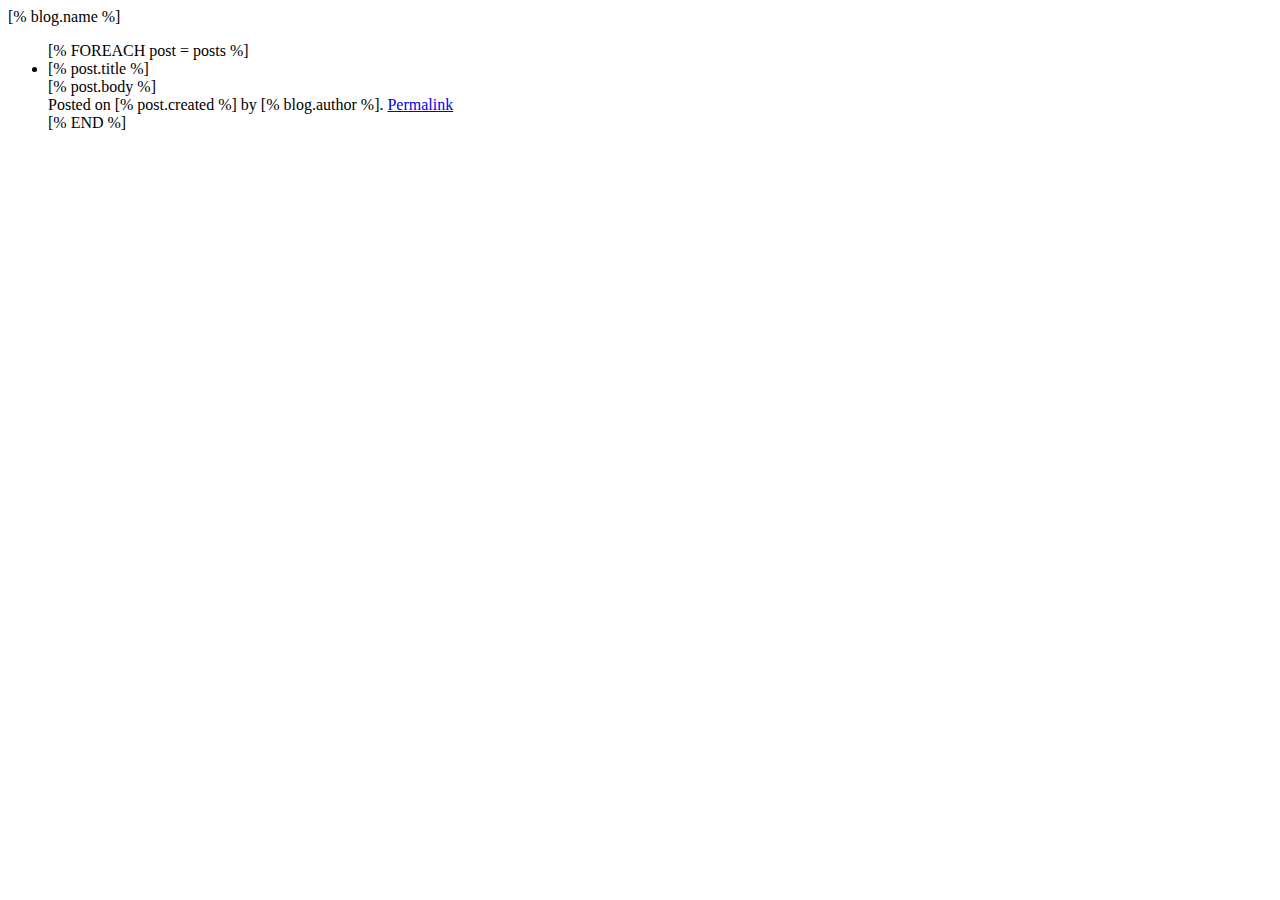
==== web/index.html @ 8fc1400d "initial commit" ====
<!DOCTYPE html>
<html>
  <head>
    <title>Blog</title>
    <link rel="stylesheet" href="/basic.css">
  </head>
  <body>
    <header>[% blog.name %]</header>
    <section>
      <ul>
	[% FOREACH post = posts %]
	<li>
	  <div class="article" id="[% post.id %]">
	    <header>[% post.title %]</header>
	    <div class="body">
	      [% post.body %]
	    </div>
	    <div class="byline">
	      Posted on [% post.created %] by [% blog.author %].  <a href="[% post.uri %]">Permalink</a>
	    </div>
	  </div>
	</li>
	[% END %]
      </ul>
    </section>
  </body>
</html>
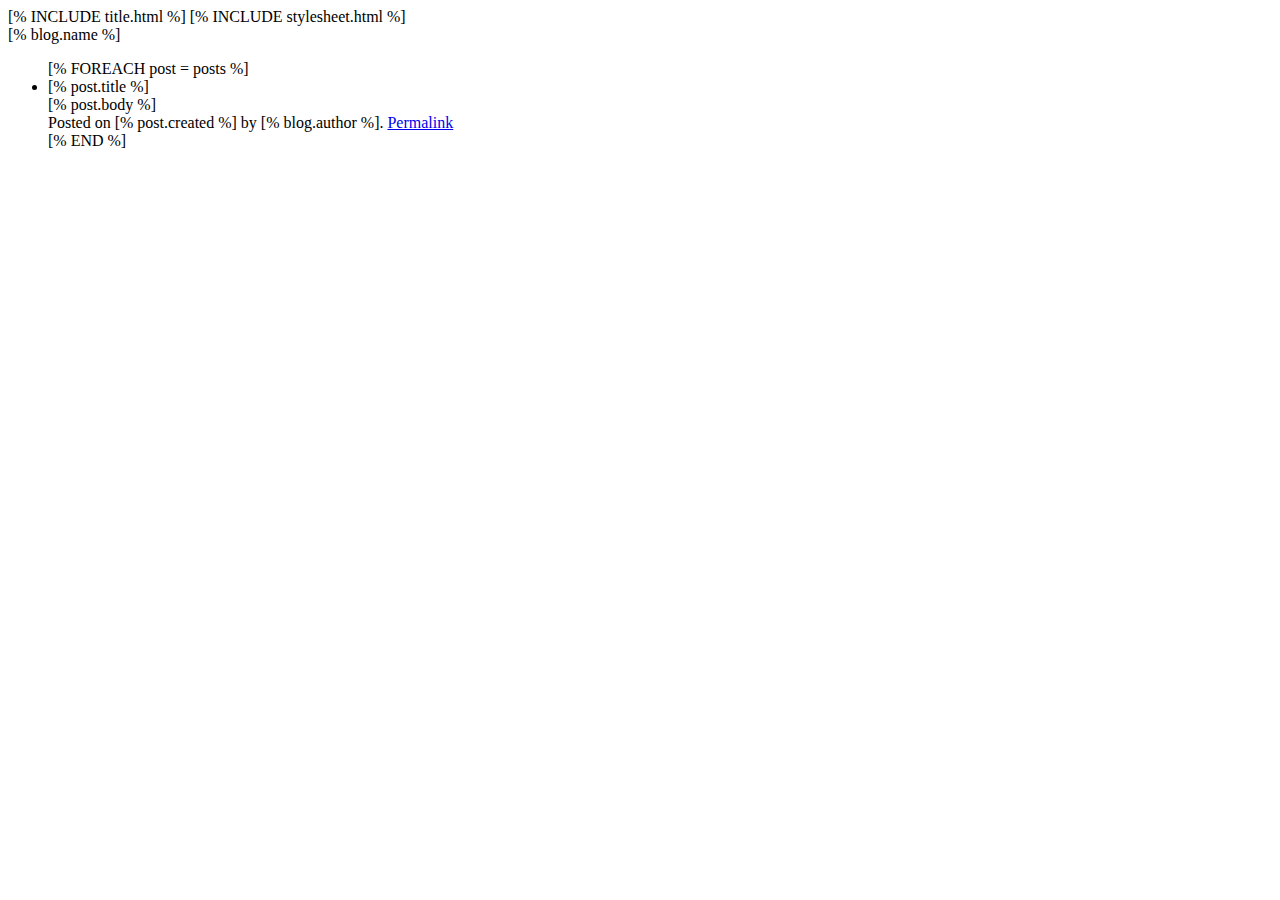
==== commit ee55a314: "refactored title and stylesheet in the templates" ====
--- a/web/index.html
+++ b/web/index.html
@@ -1,8 +1,8 @@
 <!DOCTYPE html>
 <html>
   <head>
-    <title>Blog</title>
-    <link rel="stylesheet" href="/basic.css">
+    [% INCLUDE title.html %]
+    [% INCLUDE stylesheet.html %]
   </head>
   <body>
     <header>[% blog.name %]</header>
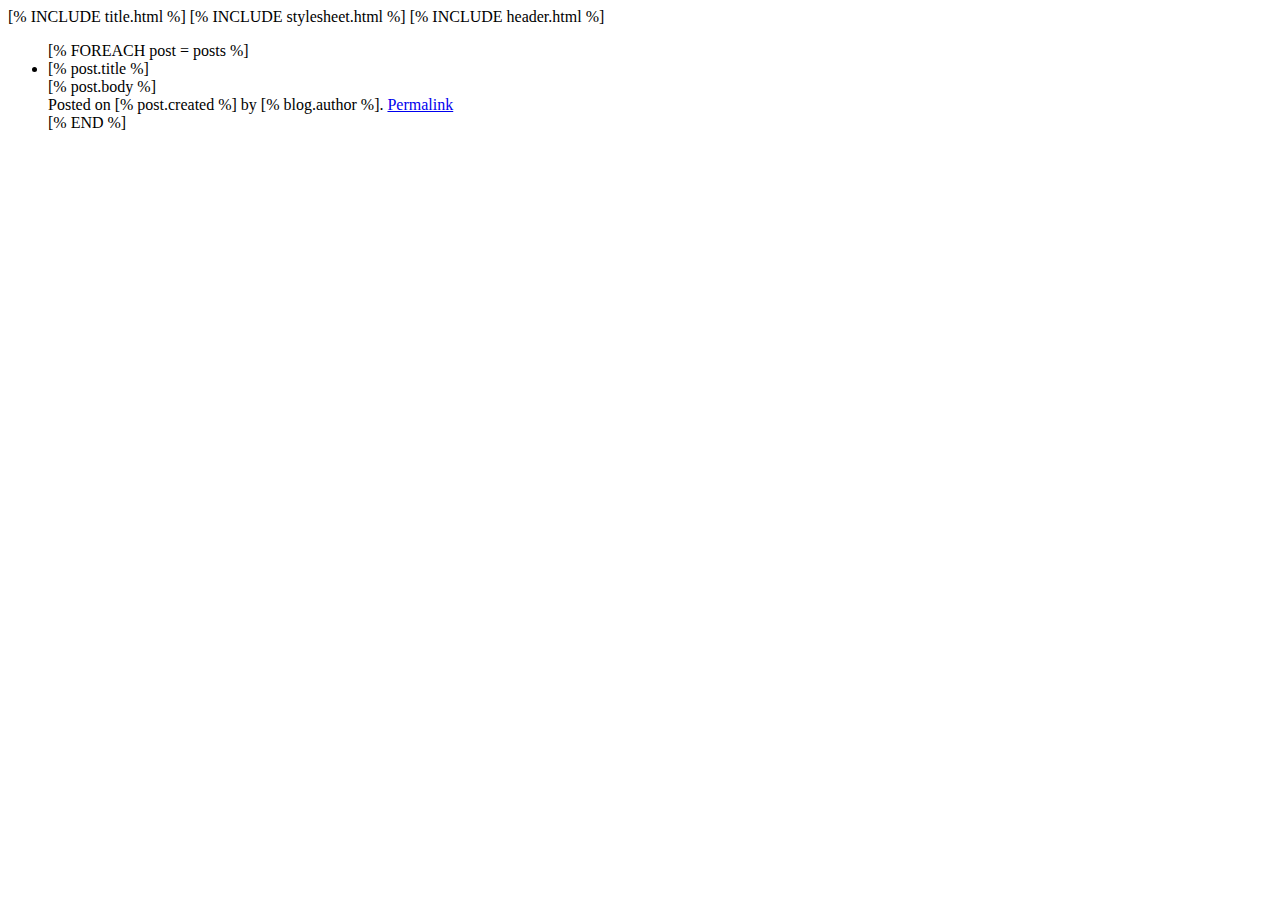
==== commit 3072a4a2: "header refactored" ====
--- a/web/index.html
+++ b/web/index.html
@@ -5,7 +5,7 @@
     [% INCLUDE stylesheet.html %]
   </head>
   <body>
-    <header>[% blog.name %]</header>
+    [% INCLUDE header.html %]
     <section>
       <ul>
 	[% FOREACH post = posts %]
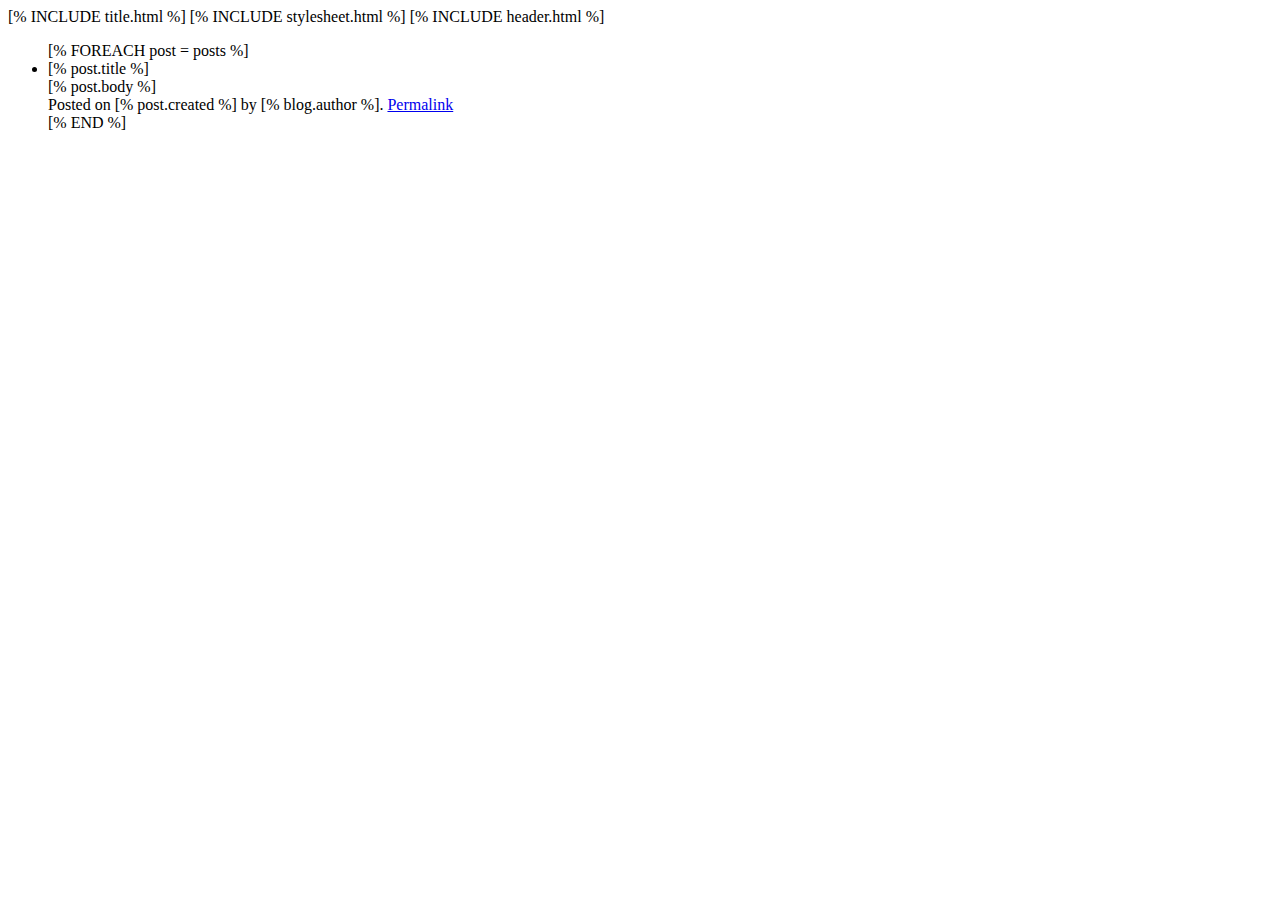
==== commit b3394268: "alternate url for feed auto-discovery" ====
--- a/web/index.html
+++ b/web/index.html
@@ -3,6 +3,7 @@
   <head>
     [% INCLUDE title.html %]
     [% INCLUDE stylesheet.html %]
+    <link rel="alternate" type="application/atom+xml" href="/feed.atom"/>
   </head>
   <body>
     [% INCLUDE header.html %]
